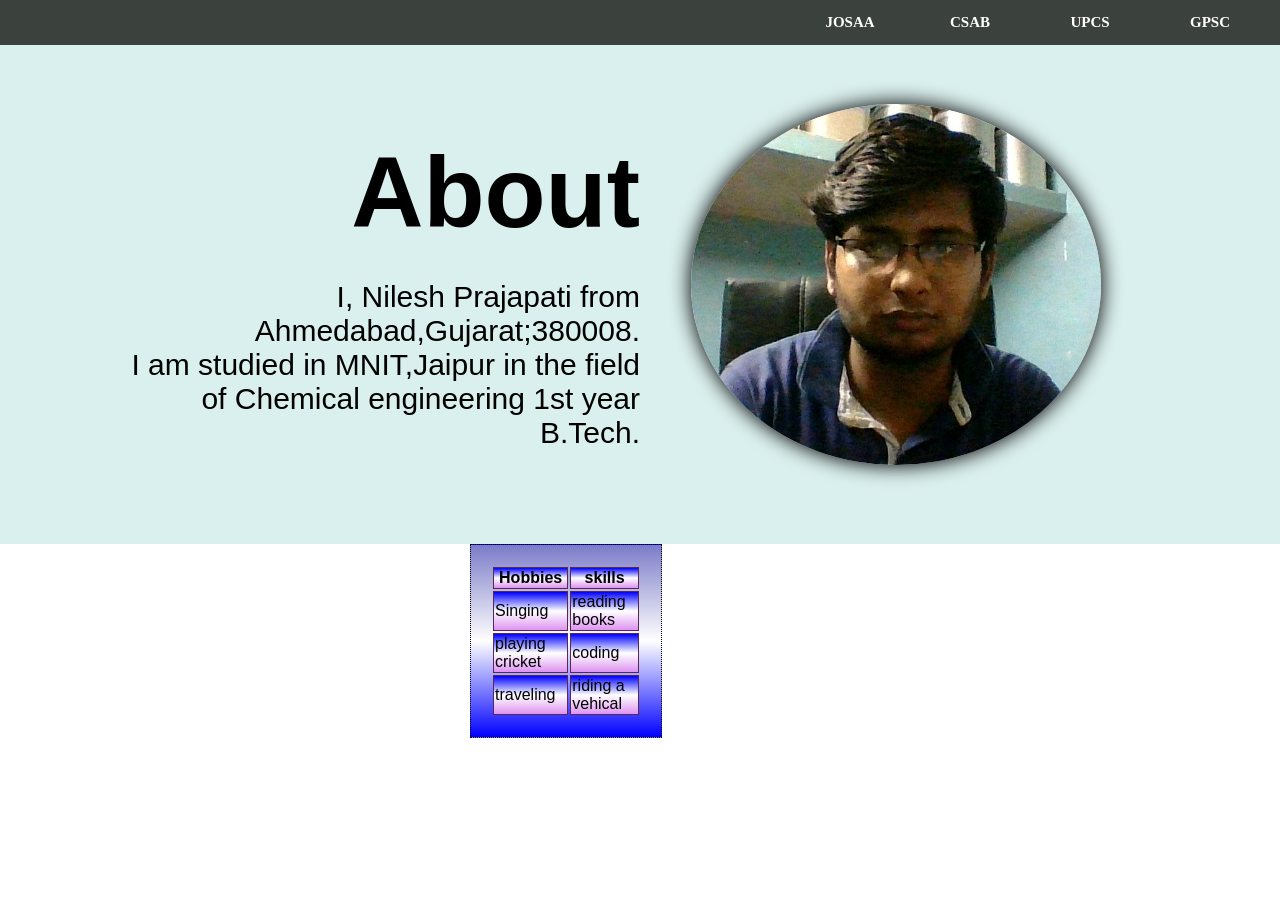
==== index.html @ f413bf90 "Rename first.html to index.html" ====
<!DOCTYPE html>
<html lang="en">
  <head>
    <meta charset="UTF-8" />
    <meta name="viewport" content="width=device-width, initial-scale=1.0" />
    <title>task of 2nd round coding-sector think india mnit</title>
    <link rel="stylesheet" href="style.css" />
  </head>

  <body>
    <div class="navbar">
      <div class="nav-menu">
        <button class="menu-btn">
          <a href="https://www.josaa.ac.in">JOSAA</a>
        </button>
        <button class="menu-btn">
          <a href="https://www.josaa.ac.in">CSAB</a>
        </button>
        <button class="menu-btn">
          <a href="https://www.josaa.ac.in">UPCS</a>
        </button>
        <button class="menu-btn">
          <a href="https://www.josaa.ac.in">GPSC</a>
        </button>
      </div>
    </div>
    <div class="into">
      <section class="aboutYou">
        <div class="aboutPara">
          <h1 class="my_self">About</h1>
          <p>
            I, Nilesh Prajapati from Ahmedabad,Gujarat;380008.<br />
            I am studied in MNIT,Jaipur in the field of Chemical engineering 1st
            year B.Tech.<br />
          </p>
        </div>
        <div class="aboutImg">
          <img src="nilesh.jpg" alt="nilesh" />
        </div>
      </section>
      <section class="SkillsAndHobbies">
        <table>
          <tr>
            <th>Hobbies</th>
            <th>skills</th>
          </tr>
          <tr>
            <td>Singing</td>
            <td>reading books</td>
          </tr>
          <tr>
            <td>playing cricket</td>
            <td>coding</td>
          </tr>
          <tr>
            <td>traveling</td>
            <td>riding a vehical</td>
          </tr>
        </table>
      </section>
    </div>
  </body>
</html>
---- style.css ----
body {
  margin: 0;
  margin-top: -60px;
  padding: 0;
  max-width: 100%;
  font-family: "Segoe UI", Tahoma, Geneva, Verdana, sans-serif;
}

.navbar {
  position: fixed;
  top: 0;
  background-color: #3b413c;
  width: 100%;
  float: right;
  padding: 0px;
  height: 45px;
  display: flex;
}

.nav-menu {
  display: inline-table;
  text-align: right;
  width: 70%;
  height: inherit;
  margin-right: 0;
  margin-left: auto;
}

.menu-btn {
  background: transparent;
  display: inline-block;
  border: 0;
  align-items: center;
  margin-right: 20px;
  line-height: 100%;
  width: 100px;
  height: 100%;
  vertical-align: middle;
}

.menu-btn:hover {
  background: #daf0ee;
}

.menu-btn > a {
  color: #ffffff;
  font-family: "Segoe UI";
  font-weight: bolder;
  font-size: 15px;
  text-decoration: none;
}

.menu-btn:hover > a {
  color: #9db5b2;
}

.SkillsAndHobbies {
  padding: 20px;
  margin-left: 470px;
  background-image: linear-gradient(rgb(124, 124, 201), white, blue);
  width: 150px;
  border: 1px black dotted;
}
.aboutYou {
  display: flex;
  margin-top: 100px;
  padding: 5% 10% 5% 10%;
  width: inherit;
  background-color: #daf0ee;
}

.aboutYou,
.aboutYou > h1,
.aboutYou > p,
.aboutYou > img {
  width: inherit;
}

.aboutPara {
  width: 50%;
  text-align: right;
  align-self: center;
}

.aboutPara > h1 {
  font-size: 100px;
  line-height: 10px;
}

.aboutPara > p {
  font-size: 30px;
}

.aboutImg {
  width: 50%;
  text-align: center;
}

.aboutImg > img {
  border-radius: 50%;
  width: 80%;
  box-shadow: 0px 0px 20px 1px black;
}

th,
td {
  background-image: linear-gradient(to top, rgb(221, 147, 240), white, blue);
  border: 1px solid rgb(88, 39, 82);
}
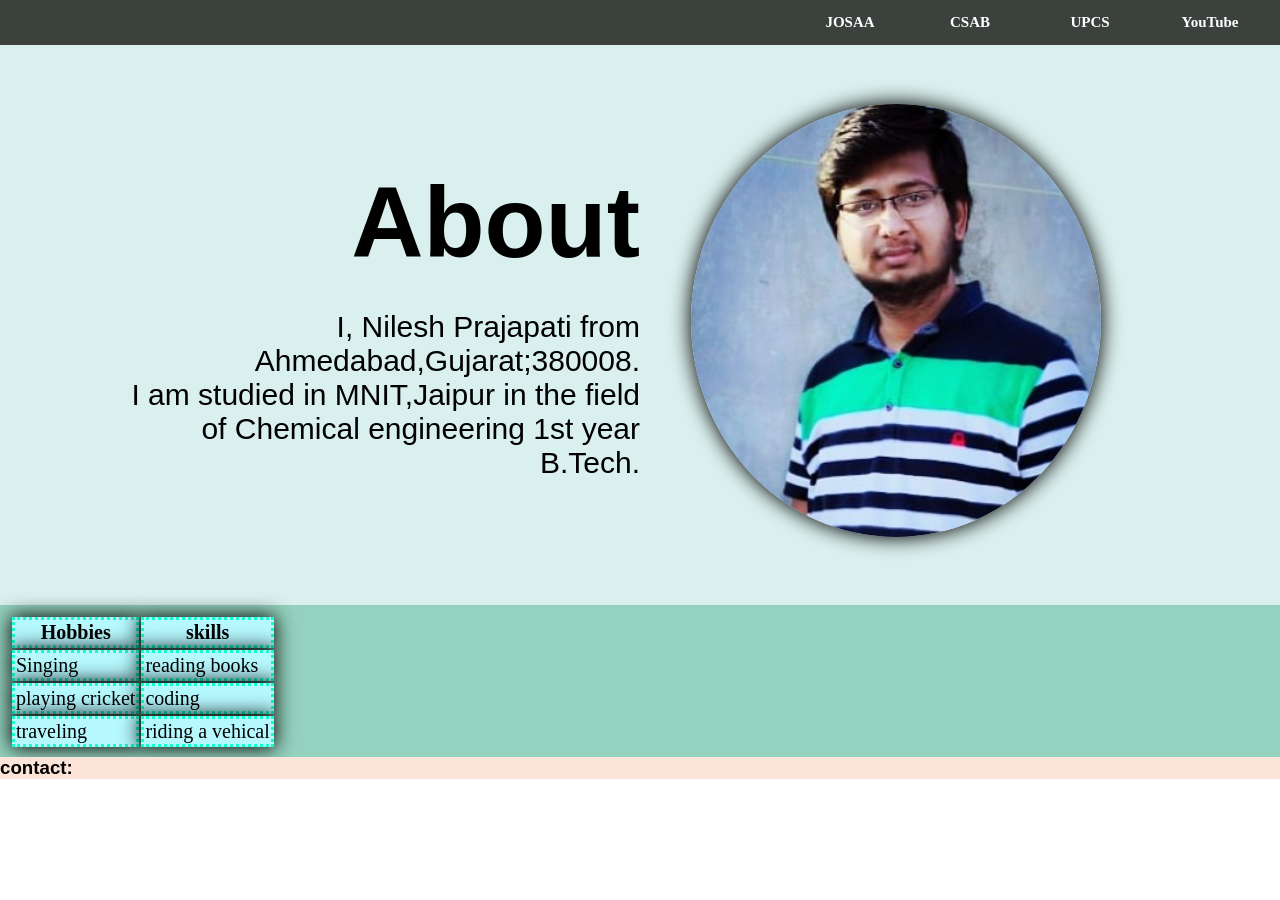
==== commit 9a896e39: "tast-round2" ====
--- a/index.html
+++ b/index.html
@@ -14,13 +14,13 @@
           <a href="https://www.josaa.ac.in">JOSAA</a>
         </button>
         <button class="menu-btn">
-          <a href="https://www.josaa.ac.in">CSAB</a>
+          <a href="https://www.josaa.nic.in">CSAB</a>
         </button>
         <button class="menu-btn">
-          <a href="https://www.josaa.ac.in">UPCS</a>
+          <a href="https://www.upsc.gov.in">UPCS</a>
         </button>
         <button class="menu-btn">
-          <a href="https://www.josaa.ac.in">GPSC</a>
+          <a href="https://www.youtube.com">YouTube</a>
         </button>
       </div>
     </div>
@@ -35,10 +35,10 @@
           </p>
         </div>
         <div class="aboutImg">
-          <img src="nilesh.jpg" alt="nilesh" />
+          <img src="nilesh123.jpg" alt="nilesh" />
         </div>
       </section>
-      <section class="SkillsAndHobbies">
+      <section  class="SkillsAndHobbies">
         <table>
           <tr>
             <th>Hobbies</th>
@@ -59,5 +59,15 @@
         </table>
       </section>
     </div>
+   <section class="footer1">
+    <div class="footer">
+      <h3>contact:</h3>
+     <buttuon class="social-btn">
+   </section>
+    
+   
+      
+     
+    </div>
   </body>
 </html>
--- a/style.css
+++ b/style.css
@@ -49,17 +49,28 @@
   font-size: 15px;
   text-decoration: none;
 }
+.social-btn>a{
+  margin-left: 70px;
+  color: #7f5539;
+  font-family: "Segoe UI";
+  font-weight: bolder;
+  font-size: 15px;
+  border: 0px solid black;
+  text-decoration: none;
+  }
 
 .menu-btn:hover > a {
-  color: #9db5b2;
+  color: #123f39;
 }
 
 .SkillsAndHobbies {
-  padding: 20px;
-  margin-left: 470px;
-  background-image: linear-gradient(rgb(124, 124, 201), white, blue);
-  width: 150px;
-  border: 1px black dotted;
+  
+ 
+  font-family: cursive;
+  background-color: #94D1BE;
+  padding: 10px;
+  margin-left: 0px;
+  border: 0px;
 }
 .aboutYou {
   display: flex;
@@ -104,6 +115,20 @@
 
 th,
 td {
-  background-image: linear-gradient(to top, rgb(221, 147, 240), white, blue);
-  border: 1px solid rgb(88, 39, 82);
+  box-shadow: 0px 0px 20px 1px black;
+  font-size: 20px;
+ width: auto;
+  background-color: #B5F8FE;
+  border: 3px dotted #10FFCB;
 }
+.footer1{
+  margin-top: -20px;
+  background-color: #FCE4D8;
+  
+}
+
+.social-btn:hover{
+  
+  padding-left: 30px;
+  background-color:#003049;
+}
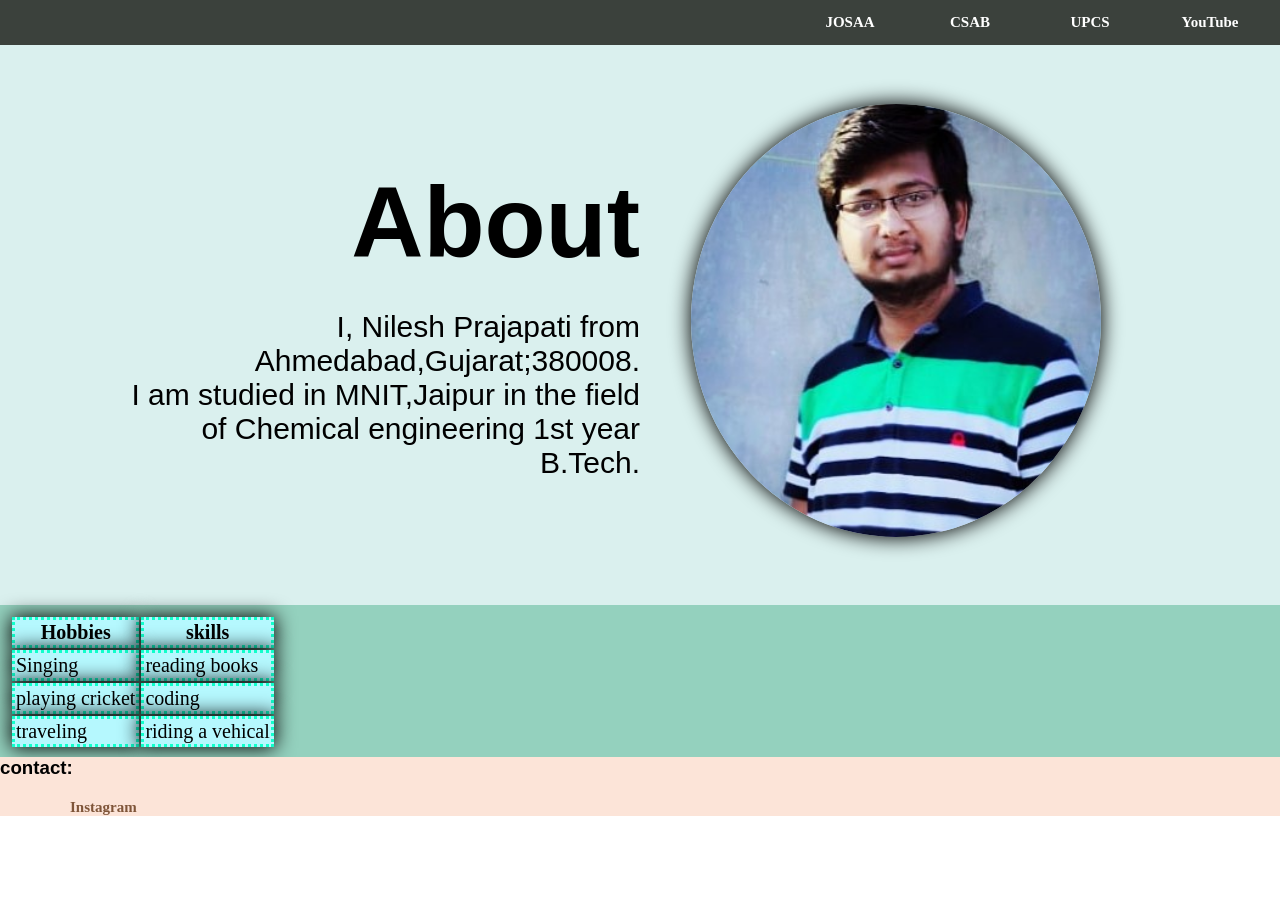
==== commit 90fd9ad6: "Update index.html" ====
--- a/index.html
+++ b/index.html
@@ -11,7 +11,7 @@
     <div class="navbar">
       <div class="nav-menu">
         <button class="menu-btn">
-          <a href="https://www.josaa.ac.in">JOSAA</a>
+          <a href="https://www.josaa.nic.in">JOSAA</a>
         </button>
         <button class="menu-btn">
           <a href="https://www.josaa.nic.in">CSAB</a>
@@ -63,6 +63,8 @@
     <div class="footer">
       <h3>contact:</h3>
      <buttuon class="social-btn">
+      <a href="https://www.instagram.com/nileshsprajapati/">Instagram</a>
+     </buttuon>
    </section>
     
    
